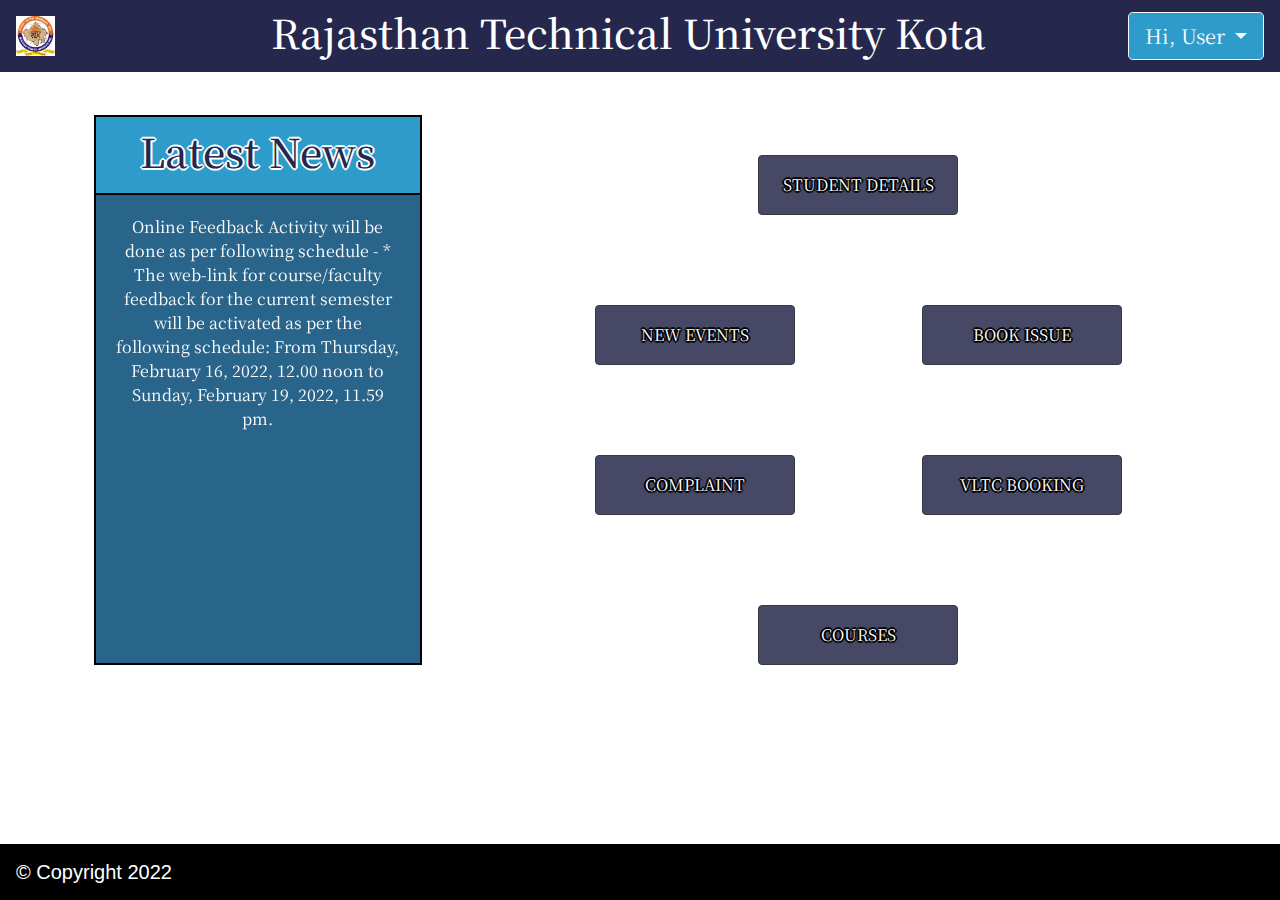
==== index.html @ 411c9526 "Initial commit" ====
<!DOCTYPE html>
  <head>
    <meta charset="utf-8">
      <meta name="viewport" content="width=device-width, initial-scale=1">
      <title>Home</title>

      <!--<link rel="icon" href="images/favicon.png" sizes="16x16" type="image/png">-->
      <link rel="stylesheet" type="text/css" href="css/style.css">
     <!-- <link rel="stylesheet" type="text/css" href="https://tympanus.net/codrops/adpacks/demoadpacks.css?1552006117672">-->
      <link href="https://fonts.googleapis.com/css?family=Noto+Serif+SC|Permanent+Marker" rel="stylesheet">   
      <link rel="stylesheet" href="https://cdnjs.cloudflare.com/ajax/libs/animate.css/3.7.0/animate.min.css">
      <link rel="stylesheet" href="https://cdnjs.cloudflare.com/ajax/libs/font-awesome/4.7.0/css/font-awesome.min.css">
      <link rel="stylesheet" href="https://maxcdn.bootstrapcdn.com/bootstrap/4.2.1/css/bootstrap.min.css">
      
      <script src="js/index.js"></script>
      <script src="https://ajax.googleapis.com/ajax/libs/jquery/3.3.1/jquery.min.js"></script>
      <script src="https://cdnjs.cloudflare.com/ajax/libs/popper.js/1.14.6/umd/popper.min.js"></script>
      <script src="https://maxcdn.bootstrapcdn.com/bootstrap/4.2.1/js/bootstrap.min.js"></script>
  </head>
  <body>
    <noscript> You need to enable Javascript to run this site. </noscript>
    
    <!--Navbar--------------------------------------------------------------------------------------------------------->
      <nav class="navbar navbar-reverse fixed-top">
          <a class="navbar-brand" href="https://www.rtu.ac.in">
            <img src="./images/RTU.jpg" alt="RTU logo">  
          </a>
          <h1 style="margin-left:200px;">Rajasthan Technical University Kota</h1>
            <div class ="dropdown ml-auto">
              <button class="btn btn-lg btn-outline-light dropdown-toggle" data-toggle="dropdown" id="navbarDropdown">
                Hi, User
              </button>
            <ul class="dropdown-menu dropdown-menu-right" aria-labelledby="navbarDropdown">
              <li class="img1"><a class="dropdown-item" href="#"><img src="images/user.png"></a></li>
              <li><a class="dropdown-item" href="index.html">Home</a></li>
              <li><a class="dropdown-item" href="#">Logout</a></li>
              <li><a class="dropdown-item" href="change-pswd.html">Change Password</a></li>            
            </ul>
            </div>
      </nav>

      <!--Main----------------------------------------------------------------------------------------------------------->
    <main class="home-main">
      
      <div class="row">
        <div class="col-md-1"></div>
        <!-- Caurosel -------------------------------------------------->
        <div class="carousel slide layout animated slideInLeft col-md-3" data-ride="carousel">
          <div class="carousel-header"><h1>Latest News</h1></div>
          <div class="carousel-inner">
            <div class="carousel-item active"> 
                <p>Online Feedback Activity will be done as per following schedule - * The web-link for course/faculty feedback for the current semester will be activated as per the following schedule: From Thursday, February 16, 2022, 12.00 noon to Sunday, February 19, 2022, 11.59 pm.</p>
            </div>
            <div class="carousel-item">
              <p>Only the courses that you have enrolled for in this semester will be listed, matched with corresponding faculty name(s). If the list of courses is wrong or incomplete, contact admin (contact details as given below).</p>
            </div>
            <div class="carousel-item">
              <p>Your identity (roll number/name) will be detached from your feedback responses. So, please fill your feedback fairly and responsibly.</p>
            </div>
            <div class="carousel-item">
              <p>If your class was divided into sections, please fill the feedback ONLY for the faculty(s) who taught your section.</p>
            </div>
            <div class="carousel-item">
              <p>For courses taught by more than one faculty, fill the feedback for EACH faculty.</p>
            </div>
          </div>
        </div>
        <div class="col-md-1"></div>
        <div class="layout animated slideInRight col-md-6">
          <center>
            <div class="container-option">
              <div class="col"><a href="stu-details.html"><button type="button" class="btn btn-dark">STUDENT DETAILS</button></a></div>
              <div class="row" id="a1">
                <div class="col"><a href="event.html"><button type="button" class="btn btn-dark">NEW EVENTS</button></a></div>
                      <div class="col"><a href="library.html"><button type="button" class="btn btn-dark">BOOK ISSUE</button></a></div>
              </div>
              <div class="row" id="a2">
                <div class="col"><a href="complaint.html"><button type="button" class="btn btn-dark">COMPLAINT</button></a></div>
                      <div class="col"><a href="lt-booking.html"><button type="button" class="btn btn-dark">VLTC BOOKING</button></a></div>
              </div>
              <div class="col"><a href="courses.html"><button type="button" class="btn btn-dark">COURSES</button></a></div>
            </div>
          </center>
        </div>
      </div>
    </main>

    <!--Footer--------------------------------------------------------------------------------------------------------->
    <footer class="footer navbar fixed-bottom">
      <span class="navbar-brand">&copy Copyright 2022</span>
      <button id="scroll-top" onclick="toTop()" class="btn  btn-outline-light"><i class="fa fa-arrow-up" aria-hidden="true"></i></button>
    </footer>

  </body>
</html>
---- css/style.css ----
*{
	margin: 0;
	padding: 0;
}

body{
	 overflow-x: hidden;
	 background-color: white !important;

}

nav{
	background-color: #25274D;
	font-family: "Noto Serif SC", serif;
	color:white;

}

.navbar-brand img {
	height: 40px;
	width: auto;
}

.dropdown button{
	background-color: #2E9CCA;
}

.dropdown-item img{
	height: 40px;
	width: 40px;	
}

.home-main {
	text-align: center;
	margin-top: 65px;
	margin-bottom: 15px;
	background-image: url(mnit.jpg);
}

.layout{
	display: inline-block;
	width: 60%;
	margin-bottom: 65px;
	font-family: "Noto Serif SC", serif;
}


.layout button{
	margin-top: 10vh;
	width: 200px;
	height: 60px;
	background-color: #464866;

	transition: all .2s ease-in-out;
	text-shadow: 2px 0 0 black, -2px 0 0 black, 0 2px 0 black, 0 -2px 0 black, 1px 1px black, -1px -1px 0 black, 1px -1px 0 black, -1px 1px 0 black;

}

.layout button a{
	color: white;
}

.layout button:hover{
	transform: scale(1.1);
}

.carousel {
	display: inline-block;
	width: 300px;
	border: 2px solid black;
	margin-top: 50px;
	font-family: "Noto Serif SC", serif;
	background-color: #29648A;
	color: white;
	padding: 0px !important;
}

.carousel-header {
	padding: 10px;
	border-bottom: 2px solid black;
	background-color: #2E9CCA;
	color: #25274D;
	text-align: center;
	text-shadow: 2px 0 0 #fff, -2px 0 0 #fff, 0 2px 0 #fff, 0 -2px 0 #fff, 1px 1px #fff, -1px -1px 0 #fff, 1px -1px 0 #fff, -1px 1px 0 #fff;	
}

.carousel-inner {
	padding: 20px;
	height: 50vh;
}

.footer{
	background-color: black;
	color: white;
}

#scroll-top{
	display: none;
}
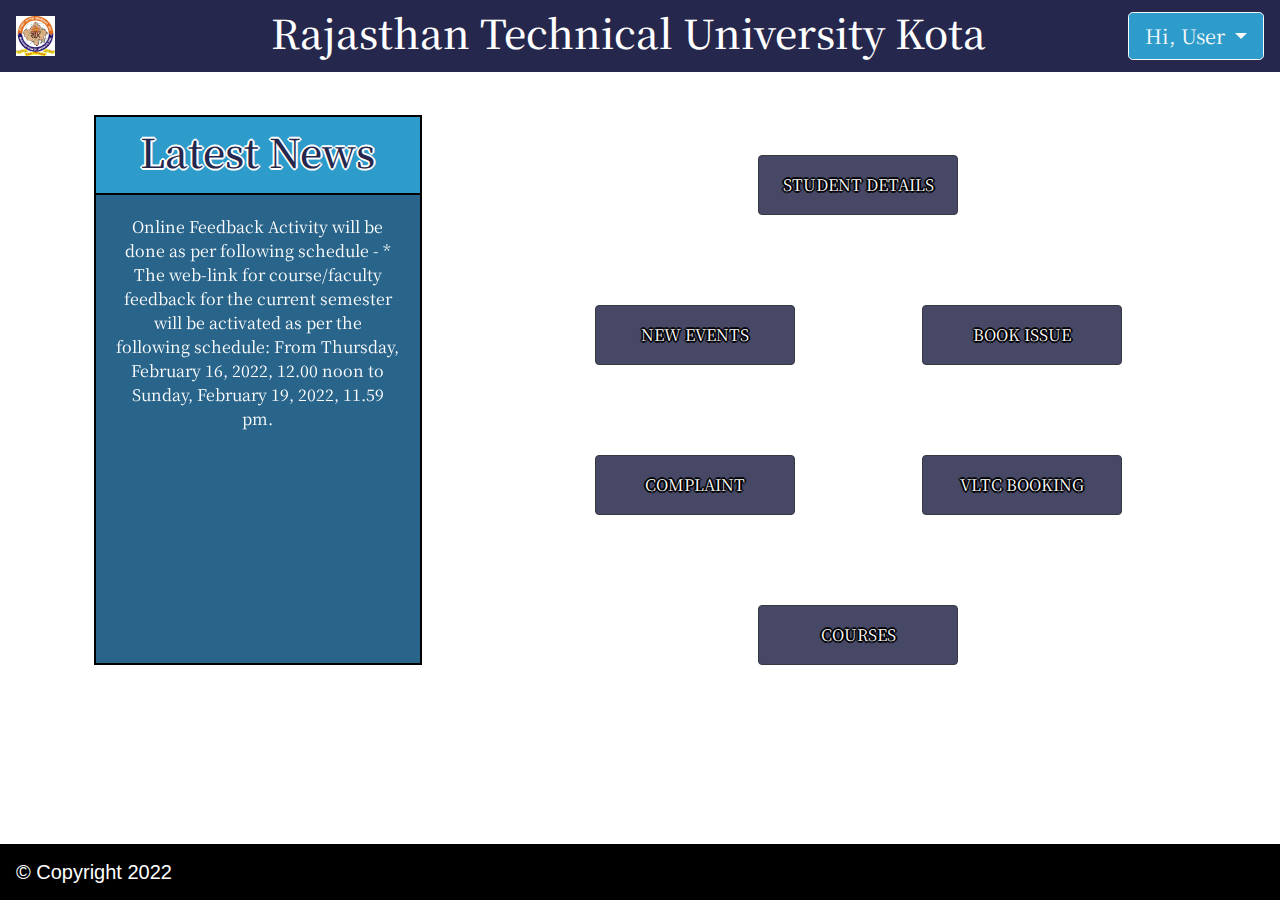
==== commit 719b0a28: "Initial commit" ====
--- a/index.html
+++ b/index.html
@@ -23,7 +23,7 @@
     <!--Navbar--------------------------------------------------------------------------------------------------------->
       <nav class="navbar navbar-reverse fixed-top">
           <a class="navbar-brand" href="https://www.rtu.ac.in">
-            <img src="./images/RTU.jpg" alt="RTU logo">  
+            <img src="./images/RTU.png" alt="RTU logo">  
           </a>
           <h1 style="margin-left:200px;">Rajasthan Technical University Kota</h1>
             <div class ="dropdown ml-auto">
